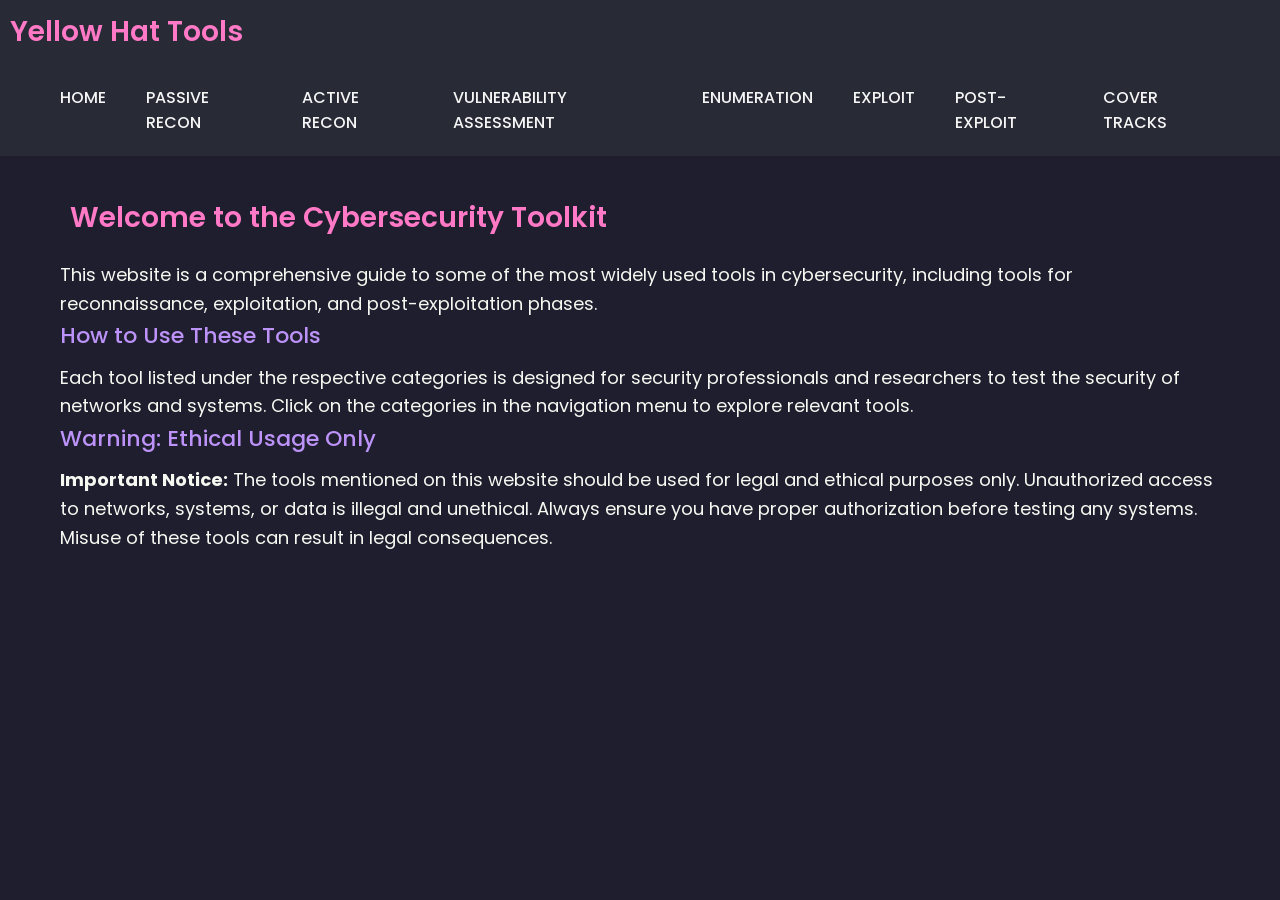
==== index.html @ d89bcb93 "Add files via upload" ====
<!DOCTYPE html>
<html lang="en">
<head>
    <meta charset="UTF-8">
    <meta name="viewport" content="width=device-width, initial-scale=1.0">
    <title>Cybersecurity Tools</title>
    <link href="https://fonts.googleapis.com/css2?family=Poppins:wght@400;500;600&display=swap" rel="stylesheet">
    <link rel="stylesheet" href="styles.css">
</head>
<body>

    <header>
	<h1>Yellow Hat Tools</h1>
        <nav>
            <ul class="nav-menu">
                <li><a href="#" onclick="showSection('home')">Home</a></li>
                <li>
                    <a href="#" onclick="showSection('passive-recon')">Passive Recon</a>
                    <ul class="dropdown">
                        <li><a href="#">Whois</a></li>
                        <li><a href="#">theHarvester</a></li>
                        <li><a href="#">Nslookup</a></li>
                    </ul>
                </li>
                <li>
                    <a href="#" onclick="showSection('active-recon')">Active Recon</a>
                    <ul class="dropdown">
                        <li><a href="#">Nmap</a></li>
                        <li><a href="#">Ping</a></li>
                        <li><a href="#">Traceroute</a></li>
                    </ul>
                </li>
                <li>
                    <a href="#" onclick="showSection('vulnerability-assessment')">Vulnerability Assessment</a>
                    <ul class="dropdown">
                        <li><a href="#">OpenVAS</a></li>
                        <li><a href="#">Nessus</a></li>
                        <li><a href="#">Qualys</a></li>
                    </ul>
                </li>
                <li>
                    <a href="#" onclick="showSection('enumeration')">Enumeration</a>
                    <ul class="dropdown">
                        <li><a href="#">NetBIOS</a></li>
                        <li><a href="#">SNMPwalk</a></li>
                        <li><a href="#">LDAP Enumeration</a></li>
                    </ul>
                </li>
                <li>
                    <a href="#" onclick="showSection('exploit')">Exploit</a>
                    <ul class="dropdown">
                        <li><a href="#">Metasploit</a></li>
                        <li><a href="#">ExploitDB</a></li>
                        <li><a href="#">SQLmap</a></li>
                    </ul>
                </li>
                <li>
                    <a href="#" onclick="showSection('post-exploit')">Post-Exploit</a>
                    <ul class="dropdown">
                        <li><a href="#">Meterpreter</a></li>
                        <li><a href="#">Empire</a></li>
                        <li><a href="#">PowerShell</a></li>
                    </ul>
                </li>
                <li>
                    <a href="#" onclick="showSection('cover-tracks')">Cover Tracks</a>
                    <ul class="dropdown">
                        <li><a href="#">Shred</a></li>
                        <li><a href="#">Secure Delete</a></li>
                        <li><a href="#">Log Cleaner</a></li>
                    </ul>
                </li>
            </ul>
        </nav>
    </header>

    <main class="content">
        <!-- Home Section -->
        <div id="home" class="section active">
            <h1>Welcome to the Cybersecurity Toolkit</h1>
            <p>This website is a comprehensive guide to some of the most widely used tools in cybersecurity, including tools for reconnaissance, exploitation, and post-exploitation phases.</p>
            <h2>How to Use These Tools</h2>
            <p>Each tool listed under the respective categories is designed for security professionals and researchers to test the security of networks and systems. Click on the categories in the navigation menu to explore relevant tools.</p>
            <h2>Warning: Ethical Usage Only</h2>
            <p><strong>Important Notice:</strong> The tools mentioned on this website should be used for legal and ethical purposes only. Unauthorized access to networks, systems, or data is illegal and unethical. Always ensure you have proper authorization before testing any systems. Misuse of these tools can result in legal consequences.</p>
        </div>

        <!-- Passive Recon Section -->
        <div id="passive-recon" class="section">
            <h1>Passive Recon</h1>
            <p>Passive reconnaissance involves gathering information about the target without direct interaction.</p>
        </div>

        <!-- Active Recon Section -->
        <div id="active-recon" class="section" style="display:none;">
            <h1>Active Recon</h1>
            <p>Active reconnaissance involves directly interacting with the target to gather information.</p>
        </div>

        <!-- Vulnerability Assessment Section -->
        <div id="vulnerability-assessment" class="section" style="display:none;">
            <h1>Vulnerability Assessment</h1>
            <p>Vulnerability assessments identify weaknesses in systems.</p>
        </div>

        <!-- Enumeration Section -->
        <div id="enumeration" class="section" style="display:none;">
            <h1>Enumeration</h1>
            <p>Enumeration involves extracting usernames, machine names, and network resources.</p>
        </div>

        <!-- Exploit Section -->
        <div id="exploit" class="section" style="display:none;">
            <h1>Exploit</h1>
            <p>Exploitation involves taking advantage of system vulnerabilities.</p>
        </div>

        <!-- Post-Exploit Section -->
        <div id="post-exploit" class="section" style="display:none;">
            <h1>Post-Exploit</h1>
            <p>Post-exploitation involves maintaining access or extracting sensitive data.</p>
        </div>

        <!-- Cover Tracks Section -->
        <div id="cover-tracks" class="section" style="display:none;">
            <h1>Cover Tracks</h1>
            <p>Covering tracks is essential for hiding traces of an attack.</p>
        </div>
    </main>

    <script src="script.js"></script>
</body>
</html>
---- styles.css ----
/* General Reset */
* {
    margin: 0;
    padding: 0;
    box-sizing: border-box;
}

/* Body Styles */
body {
    font-family: 'Poppins', sans-serif;
    background-color: #1e1e2e;
    color: #f5f5f5;
    line-height: 1.6;
}

/* Header and Navigation Styles */
header {
    background-color: #282a36;
    padding: 10px 0;
}

.nav-menu {
    display: flex;
    justify-content: space-around;
    list-style-type: none;
    margin: 0 auto;
    max-width: 1200px;
    position: relative;
}

.nav-menu li {
    color: #f5f5f5;
    font-size: 16px;
    font-weight: 500;
    padding: 10px 20px;
    cursor: pointer;
    text-transform: uppercase;
    transition: background-color 0.3s ease, color 0.3s ease;
    position: relative;
}

.nav-menu li:hover {
    background-color: #6272a4;
    color: #ffffff;
}

.nav-menu a {
    color: inherit;
    text-decoration: none;
}

.dropdown {
    display: none;
    position: absolute;
    top: 100%;
    left: 0;
    background-color: #44475a;
    list-style-type: none;
    padding: 10px 0;
    width: 200px;
    z-index: 10;
}

.nav-menu li:hover .dropdown {
    display: block;
}

.dropdown li {
    padding: 10px 15px;
    color: #f5f5f5;
    font-size: 14px;
    text-transform: none;
    border-bottom: 1px solid #6272a4;
}

.dropdown li:last-child {
    border-bottom: none;
}

.dropdown li:hover {
    background-color: #6272a4;
}

/* Main Content Styles */
.content {
    max-width: 1200px;
    margin: 20px auto;
    padding: 20px;
}

.section {
    display: none;
}

.section.active {
    display: block;
}

h1 {
    font-size: 28px;
    color: #ff79c6;
    margin-bottom: 20px;
    font-weight: 600;
	margin-left: 10px;
}

h2 {
    font-size: 22px;
    color: #bd93f9;
    margin-bottom: 10px;
    font-weight: 500;
}

p {
    font-size: 18px;
    color: #f8f8f2;
    margin-bottom:
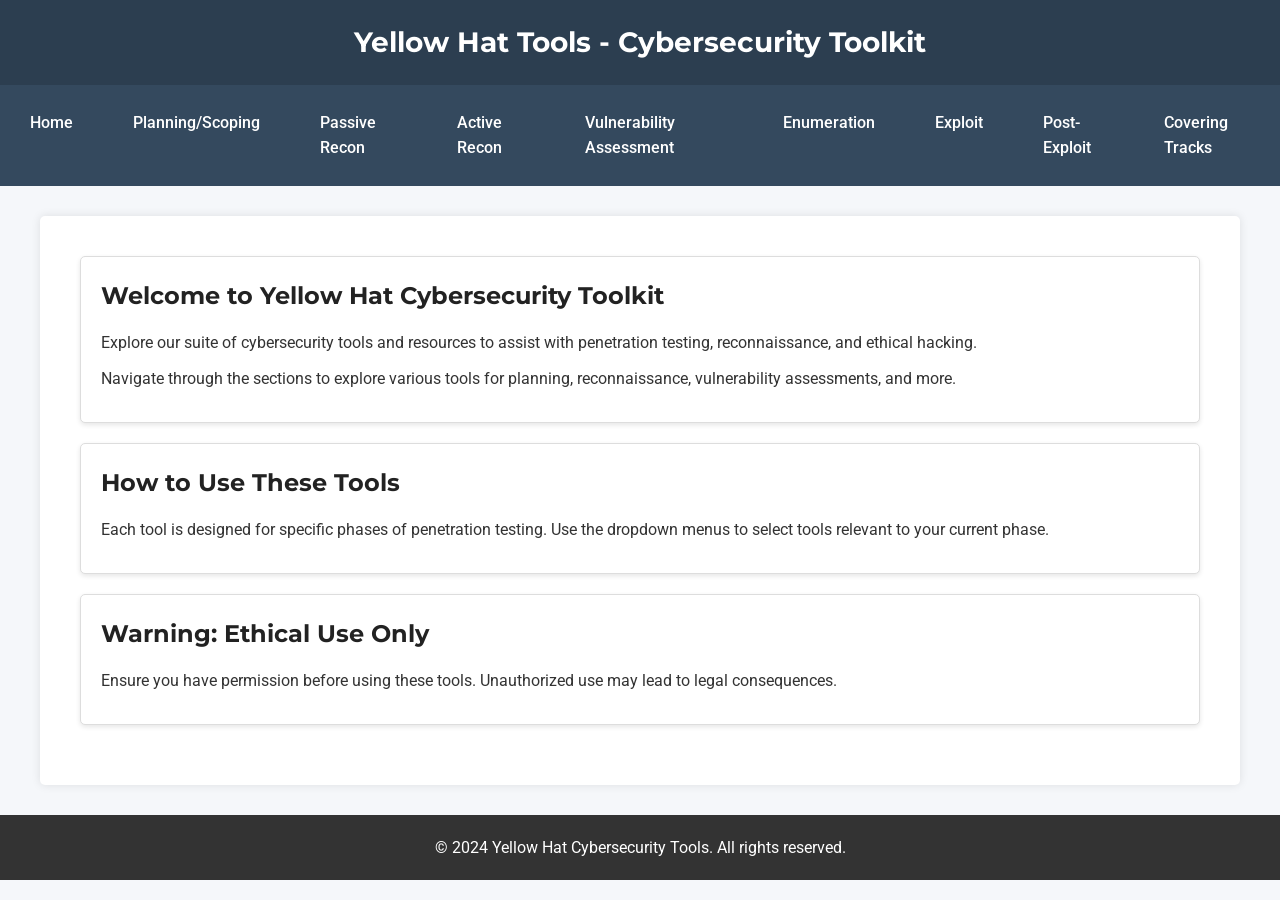
==== commit 75e39ecf: "Add files via upload" ====
--- a/index.html
+++ b/index.html
@@ -3,131 +3,75 @@
 <head>
     <meta charset="UTF-8">
     <meta name="viewport" content="width=device-width, initial-scale=1.0">
-    <title>Cybersecurity Tools</title>
-    <link href="https://fonts.googleapis.com/css2?family=Poppins:wght@400;500;600&display=swap" rel="stylesheet">
+    <title>Yellow Hat Cybersecurity Tools</title>
+    <link href="https://fonts.googleapis.com/css2?family=Montserrat:wght@500;700&family=Roboto:wght@400;500&display=swap" rel="stylesheet">
     <link rel="stylesheet" href="styles.css">
 </head>
 <body>
 
     <header>
-	<h1>Yellow Hat Tools</h1>
-        <nav>
-            <ul class="nav-menu">
-                <li><a href="#" onclick="showSection('home')">Home</a></li>
-                <li>
-                    <a href="#" onclick="showSection('passive-recon')">Passive Recon</a>
-                    <ul class="dropdown">
-                        <li><a href="#">Whois</a></li>
-                        <li><a href="#">theHarvester</a></li>
-                        <li><a href="#">Nslookup</a></li>
-                    </ul>
-                </li>
-                <li>
-                    <a href="#" onclick="showSection('active-recon')">Active Recon</a>
-                    <ul class="dropdown">
-                        <li><a href="#">Nmap</a></li>
-                        <li><a href="#">Ping</a></li>
-                        <li><a href="#">Traceroute</a></li>
-                    </ul>
-                </li>
-                <li>
-                    <a href="#" onclick="showSection('vulnerability-assessment')">Vulnerability Assessment</a>
-                    <ul class="dropdown">
-                        <li><a href="#">OpenVAS</a></li>
-                        <li><a href="#">Nessus</a></li>
-                        <li><a href="#">Qualys</a></li>
-                    </ul>
-                </li>
-                <li>
-                    <a href="#" onclick="showSection('enumeration')">Enumeration</a>
-                    <ul class="dropdown">
-                        <li><a href="#">NetBIOS</a></li>
-                        <li><a href="#">SNMPwalk</a></li>
-                        <li><a href="#">LDAP Enumeration</a></li>
-                    </ul>
-                </li>
-                <li>
-                    <a href="#" onclick="showSection('exploit')">Exploit</a>
-                    <ul class="dropdown">
-                        <li><a href="#">Metasploit</a></li>
-                        <li><a href="#">ExploitDB</a></li>
-                        <li><a href="#">SQLmap</a></li>
-                    </ul>
-                </li>
-                <li>
-                    <a href="#" onclick="showSection('post-exploit')">Post-Exploit</a>
-                    <ul class="dropdown">
-                        <li><a href="#">Meterpreter</a></li>
-                        <li><a href="#">Empire</a></li>
-                        <li><a href="#">PowerShell</a></li>
-                    </ul>
-                </li>
-                <li>
-                    <a href="#" onclick="showSection('cover-tracks')">Cover Tracks</a>
-                    <ul class="dropdown">
-                        <li><a href="#">Shred</a></li>
-                        <li><a href="#">Secure Delete</a></li>
-                        <li><a href="#">Log Cleaner</a></li>
-                    </ul>
-                </li>
-            </ul>
-        </nav>
+        <h1>Yellow Hat Tools - Cybersecurity Toolkit</h1>
     </header>
+
+    <nav>
+        <ul class="nav-menu">
+            <li><a href="#" onclick="showSection('home')">Home</a></li>
+            <li>
+			<a href="#" onclick="showSection('planning')">Planning/Scoping</a>
+			<ul class="dropdown">
+                    <li><a href="rules.html">Rules Of Engagement</a></li>
+                    
+                </ul>
+            <li>
+                <a href="#" onclick="showSection('passive-recon')">Passive Recon</a>
+                <ul class="dropdown">
+                    <li><a href="whois.html">Whois</a></li>
+                    <li><a href="theharvester.html">theHarvester</a></li>
+                    <li><a href="nslookup.html">Nslookup</a></li>
+                </ul>
+            </li>
+            <li>
+                <a href="#" onclick="showSection('active-recon')">Active Recon</a>
+                <ul class="dropdown">
+                    <li><a href="nmap.html">Nmap</a></li>
+                    <li><a href="ping.html">Ping</a></li>
+                    <li><a href="traceroute.html">Traceroute</a></li>
+                </ul>
+            </li>
+            <li><a href="#" onclick="showSection('vulnerability')">Vulnerability Assessment</a></li>
+            <li><a href="#" onclick="showSection('enumeration')">Enumeration</a></li>
+            <li><a href="#" onclick="showSection('exploit')">Exploit</a></li>
+            <li><a href="#" onclick="showSection('post-exploit')">Post-Exploit</a></li>
+            <li><a href="#" onclick="showSection('covering-tracks')">Covering Tracks</a></li>
+        </ul>
+    </nav>
 
     <main class="content">
         <!-- Home Section -->
         <div id="home" class="section active">
-            <h1>Welcome to the Cybersecurity Toolkit</h1>
-            <p>This website is a comprehensive guide to some of the most widely used tools in cybersecurity, including tools for reconnaissance, exploitation, and post-exploitation phases.</p>
-            <h2>How to Use These Tools</h2>
-            <p>Each tool listed under the respective categories is designed for security professionals and researchers to test the security of networks and systems. Click on the categories in the navigation menu to explore relevant tools.</p>
-            <h2>Warning: Ethical Usage Only</h2>
-            <p><strong>Important Notice:</strong> The tools mentioned on this website should be used for legal and ethical purposes only. Unauthorized access to networks, systems, or data is illegal and unethical. Always ensure you have proper authorization before testing any systems. Misuse of these tools can result in legal consequences.</p>
+            <div class="card">
+                <h2>Welcome to Yellow Hat Cybersecurity Toolkit</h2>
+                <p>Explore our suite of cybersecurity tools and resources to assist with penetration testing, reconnaissance, and ethical hacking.</p>
+                <p>Navigate through the sections to explore various tools for planning, reconnaissance, vulnerability assessments, and more.</p>
+            </div>
+            <div class="card">
+                <h2>How to Use These Tools</h2>
+                <p>Each tool is designed for specific phases of penetration testing. Use the dropdown menus to select tools relevant to your current phase.</p>
+            </div>
+            <div class="card">
+                <h2>Warning: Ethical Use Only</h2>
+                <p>Ensure you have permission before using these tools. Unauthorized use may lead to legal consequences.</p>
+            </div>
         </div>
 
-        <!-- Passive Recon Section -->
-        <div id="passive-recon" class="section">
-            <h1>Passive Recon</h1>
-            <p>Passive reconnaissance involves gathering information about the target without direct interaction.</p>
-        </div>
-
-        <!-- Active Recon Section -->
-        <div id="active-recon" class="section" style="display:none;">
-            <h1>Active Recon</h1>
-            <p>Active reconnaissance involves directly interacting with the target to gather information.</p>
-        </div>
-
-        <!-- Vulnerability Assessment Section -->
-        <div id="vulnerability-assessment" class="section" style="display:none;">
-            <h1>Vulnerability Assessment</h1>
-            <p>Vulnerability assessments identify weaknesses in systems.</p>
-        </div>
-
-        <!-- Enumeration Section -->
-        <div id="enumeration" class="section" style="display:none;">
-            <h1>Enumeration</h1>
-            <p>Enumeration involves extracting usernames, machine names, and network resources.</p>
-        </div>
-
-        <!-- Exploit Section -->
-        <div id="exploit" class="section" style="display:none;">
-            <h1>Exploit</h1>
-            <p>Exploitation involves taking advantage of system vulnerabilities.</p>
-        </div>
-
-        <!-- Post-Exploit Section -->
-        <div id="post-exploit" class="section" style="display:none;">
-            <h1>Post-Exploit</h1>
-            <p>Post-exploitation involves maintaining access or extracting sensitive data.</p>
-        </div>
-
-        <!-- Cover Tracks Section -->
-        <div id="cover-tracks" class="section" style="display:none;">
-            <h1>Cover Tracks</h1>
-            <p>Covering tracks is essential for hiding traces of an attack.</p>
-        </div>
     </main>
 
     <script src="script.js"></script>
+
+    <footer id="page-footer">
+    <p>© 2024 Yellow Hat Cybersecurity Tools. All rights reserved.</p>
+	</footer>
+
+
 </body>
 </html>
--- a/styles.css
+++ b/styles.css
@@ -1,117 +1,156 @@
-/* General Reset */
+/* Reset and Base */
 * {
     margin: 0;
     padding: 0;
     box-sizing: border-box;
 }
 
-/* Body Styles */
 body {
-    font-family: 'Poppins', sans-serif;
-    background-color: #1e1e2e;
-    color: #f5f5f5;
+    font-family: 'Roboto', sans-serif;
+    background-color: #f5f7fa;
+    color: #333;
     line-height: 1.6;
+    margin: 0;
+}
+h1{
+	font-family: 'Montserrat', sans-serif;
+    color: white;
+    margin-bottom: 20px;
+	
+}
+h2 {
+    font-family: 'Montserrat', sans-serif;
+    color: #222;
+    margin-bottom: 20px;
 }
 
-/* Header and Navigation Styles */
+/* Header and Navigation */
 header {
-    background-color: #282a36;
-    padding: 10px 0;
+    background-color: #2c3e50;
+    color: white;
+    padding: 20px;
+    text-align: center;
 }
 
-.nav-menu {
-    display: flex;
-    justify-content: space-around;
-    list-style-type: none;
-    margin: 0 auto;
-    max-width: 1200px;
-    position: relative;
+header h1 {
+    font-weight: 700;
+    margin: 0;
+    font-size: 28px;
 }
 
-.nav-menu li {
-    color: #f5f5f5;
-    font-size: 16px;
-    font-weight: 500;
-    padding: 10px 20px;
-    cursor: pointer;
-    text-transform: uppercase;
-    transition: background-color 0.3s ease, color 0.3s ease;
-    position: relative;
+nav {
+    background-color: #34495e;
 }
 
-.nav-menu li:hover {
-    background-color: #6272a4;
-    color: #ffffff;
+nav ul {
+    list-style-type: none;
+    display: flex;
+    justify-content: center;
+    padding: 0;
 }
 
-.nav-menu a {
-    color: inherit;
-    text-decoration: none;
+nav ul li {
+    position: relative;
+    padding: 15px 20px;
 }
 
-.dropdown {
-    display: none;
-    position: absolute;
-    top: 100%;
-    left: 0;
-    background-color: #44475a;
-    list-style-type: none;
-    padding: 10px 0;
-    width: 200px;
-    z-index: 10;
-}
-
-.nav-menu li:hover .dropdown {
+nav ul li a {
+    color: white;
+    text-decoration: none;
+    font-weight: 500;
+    padding: 10px;
     display: block;
 }
 
-.dropdown li {
-    padding: 10px 15px;
-    color: #f5f5f5;
-    font-size: 14px;
-    text-transform: none;
-    border-bottom: 1px solid #6272a4;
+nav ul li:hover {
+    background-color: #1abc9c;
 }
 
-.dropdown li:last-child {
-    border-bottom: none;
+nav ul li ul.dropdown {
+    display: none;
+    position: absolute;
+    top: 48px;
+    left: 0;
+    background-color: #34495e;
+    border-radius: 0 0 5px 5px;
 }
 
-.dropdown li:hover {
-    background-color: #6272a4;
+nav ul li:hover ul.dropdown {
+    display: block;
 }
 
-/* Main Content Styles */
-.content {
+nav ul li ul.dropdown li {
+    padding: 10px;
+}
+
+nav ul li ul.dropdown li a {
+    padding: 10px 20px;
+    color: #fff;
+}
+
+/* Main Content */
+main.content {
     max-width: 1200px;
-    margin: 20px auto;
+    margin: 30px auto;
     padding: 20px;
+    background-color: white;
+    border-radius: 5px;
+    box-shadow: 0 0 10px rgba(0, 0, 0, 0.1);
 }
 
 .section {
     display: none;
+    padding: 20px;
 }
 
 .section.active {
     display: block;
 }
 
-h1 {
-    font-size: 28px;
-    color: #ff79c6;
+/* Content Cards */
+.card {
+    background-color: #fff;
+    border: 1px solid #ddd;
+    padding: 20px;
+    border-radius: 5px;
+    box-shadow: 0 2px 5px rgba(0, 0, 0, 0.1);
     margin-bottom: 20px;
-    font-weight: 600;
-	margin-left: 10px;
 }
 
-h2 {
-    font-size: 22px;
-    color: #bd93f9;
-    margin-bottom: 10px;
-    font-weight: 500;
+.card h2 {
+    margin-bottom: 15px;
 }
 
-p {
-    font-size: 18px;
-    color: #f8f8f2;
-    margin-bottom: 
+.card p {
+    margin-bottom: 10px;
+}
+button[type="submit"] {
+    display: inline-block;
+    background-color: #1abc9c; /* Desired button color */
+    color: white;
+    padding: 10px 20px;
+    border: none;
+    border-radius: 4px;
+    cursor: pointer;
+    font-size: 16px;
+	font-family: 'Roboto', sans-serif;
+    transition: background-color 0.3s ease;
+    width: 30%;
+    margin-top: 15px;
+}
+button[type="submit"]:hover {
+    background-color: #16a085; /* Slightly darker shade on hover */
+}
+ button[type="submit"] {
+        font-size: 14px;
+    }
+/* Footer */
+#page-footer {
+    display: bottom;
+    text-align: center;
+    padding: 20px;
+    background-color: #333;
+    color: white;
+    position: relative;
+    width: 100%;
+}
